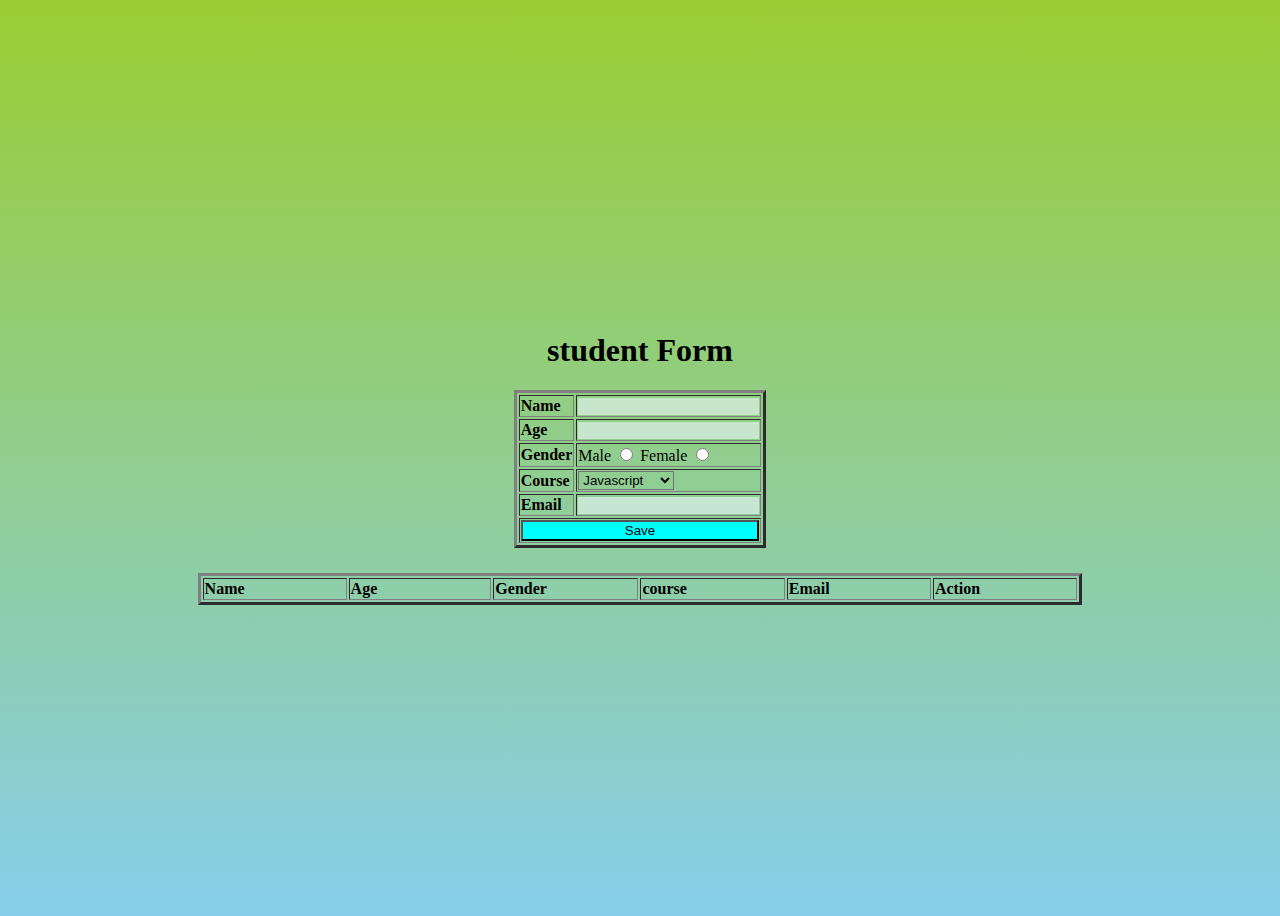
==== index.html @ c0eba06b "another commit" ====
<!DOCTYPE html>
<html lang="en">
<head>
    <meta charset="UTF-8">
    <meta name="viewport" content="width=device-width, initial-scale=1.0">
    <title>student form</title>
    <link rel="stylesheet" href="style.css">
</head>
<body>
   
    <div class="top">
        
        <h1>student Form</h1>
    <form action="">
       
        <table id="one" border="3">
            
            <tr> <td>Name</td> <td><input class="input1" type="text" required></td> </tr>
            <tr> <td>Age</td> <td><input class="input2" type="text" required></td> </tr>
            <tr> <td>Gender </td>  <td>
                Male <input id="male" class="input3" name="gender" type="radio" value="Male">
                Female <input id="female" class="input3" name="gender" type="radio" value="Female">
            </td>
                
               
            <tr> <td>Course</td> 
                <td>
                <select class="input4" >
                    <option>Javascript</option>
                    <option>Python</option>
                    <option>Datascience</option>
                </select>
            </td>
            </tr>
            <tr> <td>Email</td> <td><input class="input5" type="email" required></td> </tr>
            <tr><td colspan="2"><button  class="bun" onclick="add(event)"  >Save</button></td></tr>

        </table></div>

        <div class="sec">
        <table id="two" border="3">
            <tr> <td>Name</td> <td>Age</td> <td>Gender</td>  <td>course</td> <td>Email</td> <td>Action</td></tr>
         <!--  <tr> <td>Ashiq</td> <td>20</td> <td>male</td> <td>Javascript</td> <td>123@two.com</td> <td><button onclick="clearitem(event)" id="btn">delete</button></td></tr> -->
        
           </table>
     
    </form></div>
<script src="studentform.js"></script>
</body>
</html>
---- style.css ----
root{
    --colo:rgba(240, 248, 255, 0.575);
}   

body{
    display: flex;
    align-items: center;
    justify-content: center;
    flex-direction: column;
    height: 100vh; background: linear-gradient(yellowgreen,skyblue);
    background-position: fixed;
    background-repeat: no-repeat;
}
    
select{
    background-color: var(--colo);
}

input{
    background-color: rgba(240, 248, 255, 0.575);
    box-shadow: 2px 2px black 2px;
    outline: none;
    border: none;
}
.top{
    display: flex;
    align-items: center;
    flex-direction: column;
}

.sec{
    margin-top: 25px;
    width: 70%;
    align-items: center;
    justify-content: center;
}


button{
    width: 100%;
    background-color: aqua;
}

#two td{
    width: 150px;

}

#btn{
    background-color: red;
}

.font{
    font-weight: 100;
}

#one td:first-child{
 font-weight: bold;
}


#two tr:first-child{
    font-weight: bold;
}
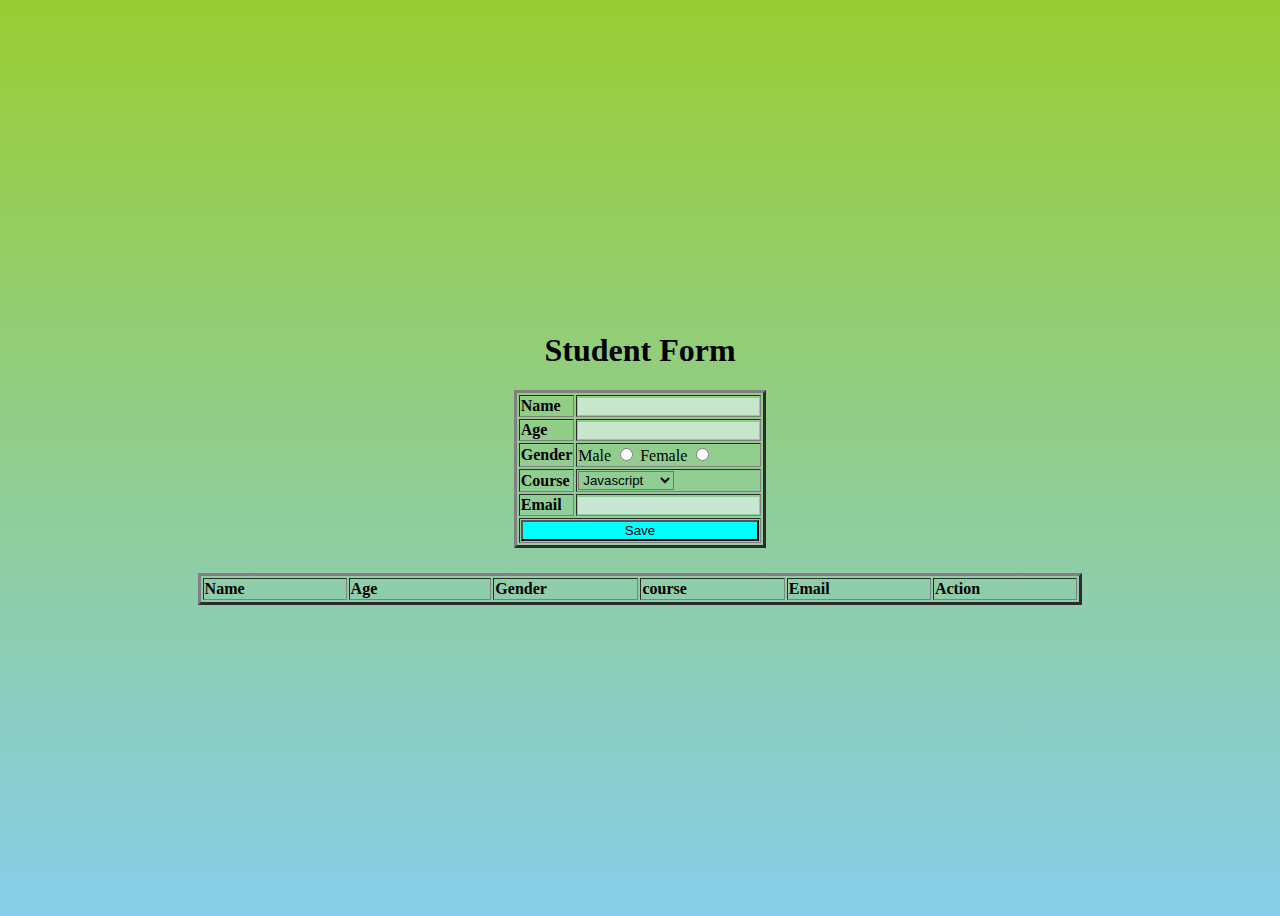
==== commit 2571d882: "Update index.html" ====
--- a/index.html
+++ b/index.html
@@ -3,14 +3,14 @@
 <head>
     <meta charset="UTF-8">
     <meta name="viewport" content="width=device-width, initial-scale=1.0">
-    <title>student form</title>
+    <title>Student form</title>
     <link rel="stylesheet" href="style.css">
 </head>
 <body>
    
     <div class="top">
         
-        <h1>student Form</h1>
+        <h1>Student Form</h1>
     <form action="">
        
         <table id="one" border="3">
@@ -40,7 +40,7 @@
         <div class="sec">
         <table id="two" border="3">
             <tr> <td>Name</td> <td>Age</td> <td>Gender</td>  <td>course</td> <td>Email</td> <td>Action</td></tr>
-         <!--  <tr> <td>Ashiq</td> <td>20</td> <td>male</td> <td>Javascript</td> <td>123@two.com</td> <td><button onclick="clearitem(event)" id="btn">delete</button></td></tr> -->
+         <!--  <tr> <td>Ashu</td> <td>20</td> <td>male</td> <td>Javascript</td> <td>123@two.com</td> <td><button onclick="clearitem(event)" id="btn">delete</button></td></tr> -->
         
            </table>
      
